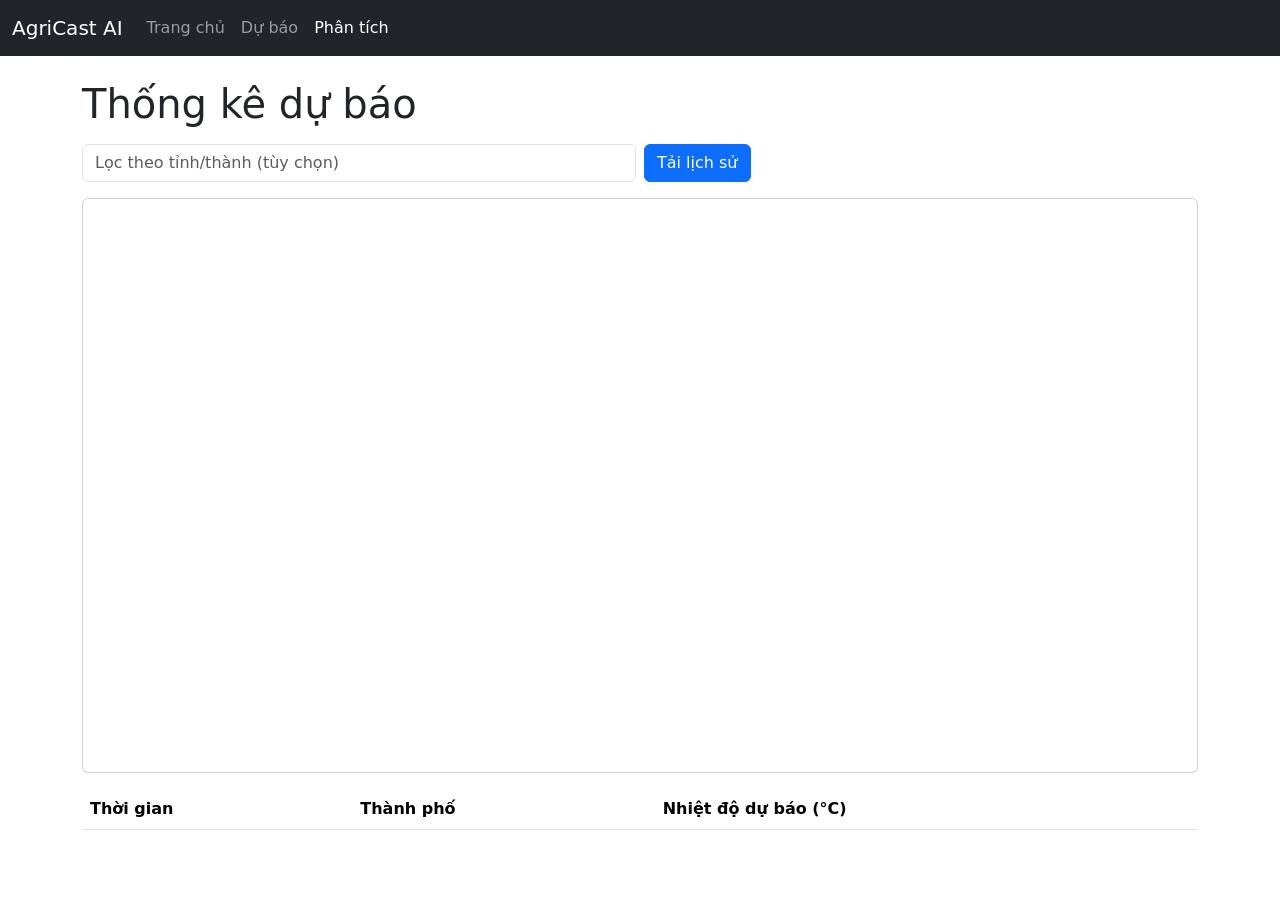
==== frontend/src/pages/analysis.html @ 126db07b "xong rồi đó mấy cha mẹ" ====
<!DOCTYPE html>
<html lang="vi">
<head>
  <meta charset="utf-8" />
  <meta name="viewport" content="width=device-width, initial-scale=1" />
  <title>AgriCast AI • Phân tích</title>
  <link href="https://cdn.jsdelivr.net/npm/bootstrap@5.3.3/dist/css/bootstrap.min.css" rel="stylesheet">
  <script>
    if (location.hostname && location.hostname !== 'localhost') {
      window.API_BASE = 'http://' + location.hostname + ':5000/api';
    }
  </script>
  <script type="module" src="../js/ui.js?v=3"></script>
</head>
<body>
  <nav class="navbar navbar-expand-lg navbar-dark bg-dark">
    <div class="container-fluid">
      <a class="navbar-brand" href="../index.html">AgriCast AI</a>
      <div class="collapse navbar-collapse">
        <ul class="navbar-nav me-auto">
          <li class="nav-item"><a class="nav-link" href="../index.html">Trang chủ</a></li>
          <li class="nav-item"><a class="nav-link" href="./forecast.html">Dự báo</a></li>
          <li class="nav-item"><a class="nav-link active" href="./analysis.html">Phân tích</a></li>
          
        </ul>
      </div>
    </div>
  </nav>

  <div class="container py-4">
    <h1 class="mb-3">Thống kê dự báo</h1>
    <form id="historyForm" class="row g-2 mb-3">
      <div class="col-sm-6">
        <input class="form-control" type="text" name="city" placeholder="Lọc theo tỉnh/thành (tùy chọn)" />
      </div>
      <div class="col-auto">
        <button class="btn btn-primary" type="submit">Tải lịch sử</button>
      </div>
    </form>
    <p id="error" class="text-danger"></p>

    <div class="card p-3 mb-3">
      <canvas id="historyChart" aria-label="Biểu đồ lịch sử dự báo"></canvas>
    </div>

    <div class="table-responsive">
      <table class="table table-striped">
        <thead>
          <tr>
            <th>Thời gian</th>
            <th>Thành phố</th>
            <th>Nhiệt độ dự báo (°C)</th>
          </tr>
        </thead>
        <tbody id="historyTableBody"></tbody>
      </table>
    </div>
  </div>

  <script src="https://cdn.jsdelivr.net/npm/bootstrap@5.3.3/dist/js/bootstrap.bundle.min.js"></script>
  <script>
    const hb = (window.API_BASE || 'http://localhost:5000/api').replace('/api','/health');
    fetch(hb).then(r=>r.json()).then(d=>{
      const badge=document.createElement('div');
      badge.style="position:fixed;top:10px;right:10px;padding:6px 10px;border-radius:6px;font-weight:bold;color:#fff;z-index:9999;background:"+(d.weatherapi==='ok'?'#16a34a':'#dc2626');
      badge.textContent=d.weatherapi==='ok'?'🟢 Backend OK':'🔴 Backend Fail';
      document.body.appendChild(badge);
    }).catch(()=>{});
  </script>
</body>
</html>
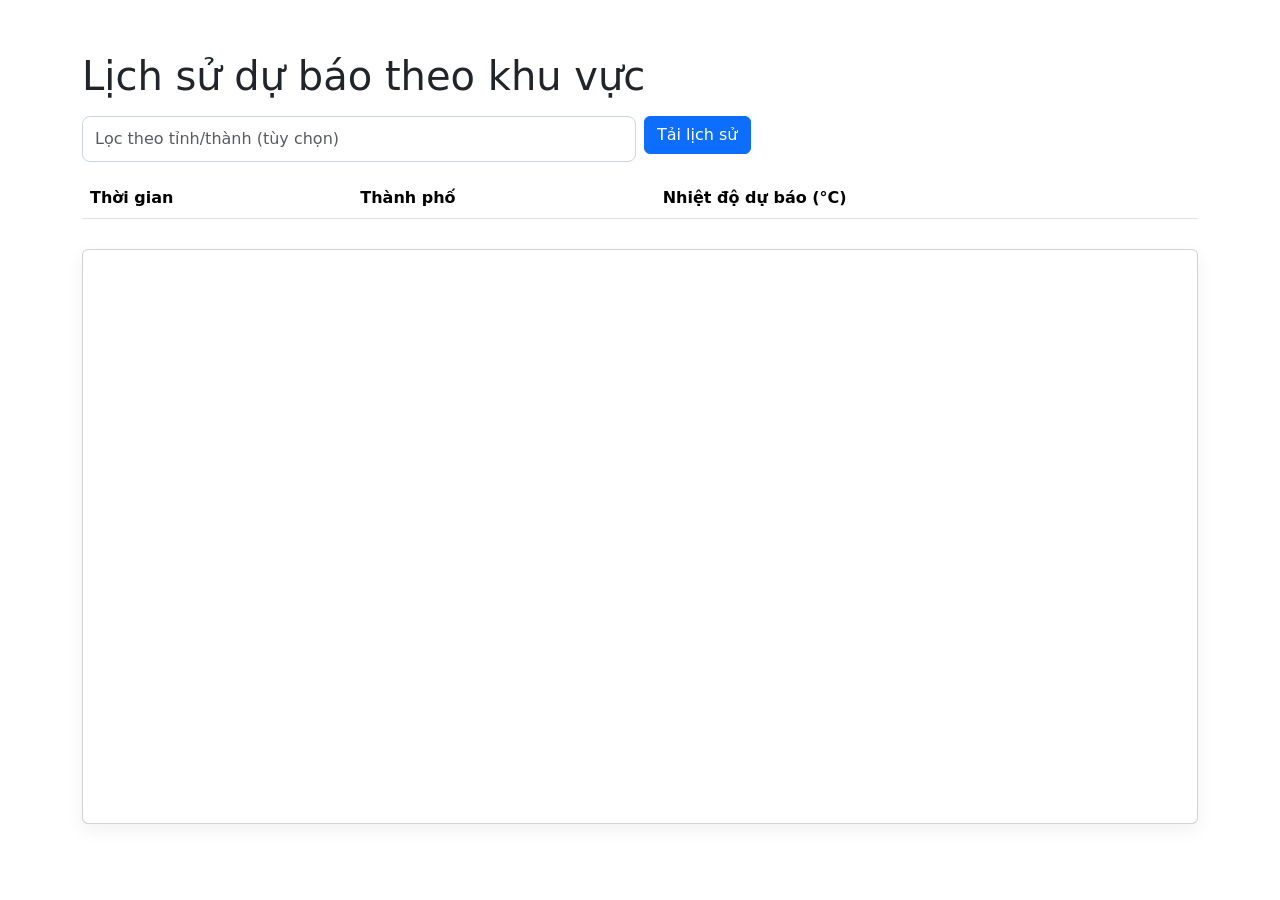
==== commit 7fd2ee07: "thiếu cái chat" ====
--- a/frontend/src/pages/analysis.html
+++ b/frontend/src/pages/analysis.html
@@ -3,7 +3,8 @@
 <head>
   <meta charset="utf-8" />
   <meta name="viewport" content="width=device-width, initial-scale=1" />
-  <title>AgriCast AI • Phân tích</title>
+  <title>AgriCast AI • Lịch sử</title>
+  <link rel="stylesheet" href="../styles/main.css" />
   <link href="https://cdn.jsdelivr.net/npm/bootstrap@5.3.3/dist/css/bootstrap.min.css" rel="stylesheet">
   <script>
     if (location.hostname && location.hostname !== 'localhost') {
@@ -11,24 +12,13 @@
     }
   </script>
   <script type="module" src="../js/ui.js?v=3"></script>
+  <script defer src="/js/navbar.js"></script>
 </head>
 <body>
-  <nav class="navbar navbar-expand-lg navbar-dark bg-dark">
-    <div class="container-fluid">
-      <a class="navbar-brand" href="../index.html">AgriCast AI</a>
-      <div class="collapse navbar-collapse">
-        <ul class="navbar-nav me-auto">
-          <li class="nav-item"><a class="nav-link" href="../index.html">Trang chủ</a></li>
-          <li class="nav-item"><a class="nav-link" href="./forecast.html">Dự báo</a></li>
-          <li class="nav-item"><a class="nav-link active" href="./analysis.html">Phân tích</a></li>
-          
-        </ul>
-      </div>
-    </div>
-  </nav>
+  <div id="navbar"></div>
 
   <div class="container py-4">
-    <h1 class="mb-3">Thống kê dự báo</h1>
+    <h1 class="mb-3">Lịch sử dự báo theo khu vực</h1>
     <form id="historyForm" class="row g-2 mb-3">
       <div class="col-sm-6">
         <input class="form-control" type="text" name="city" placeholder="Lọc theo tỉnh/thành (tùy chọn)" />
@@ -38,12 +28,7 @@
       </div>
     </form>
     <p id="error" class="text-danger"></p>
-
-    <div class="card p-3 mb-3">
-      <canvas id="historyChart" aria-label="Biểu đồ lịch sử dự báo"></canvas>
-    </div>
-
-    <div class="table-responsive">
+        <div class="table-responsive">
       <table class="table table-striped">
         <thead>
           <tr>
@@ -55,6 +40,12 @@
         <tbody id="historyTableBody"></tbody>
       </table>
     </div>
+
+    <div class="card p-3 mb-3">
+      <canvas id="historyChart" aria-label="Biểu đồ lịch sử dự báo"></canvas>
+    </div>
+
+
   </div>
 
   <script src="https://cdn.jsdelivr.net/npm/bootstrap@5.3.3/dist/js/bootstrap.bundle.min.js"></script>
@@ -63,7 +54,7 @@
     fetch(hb).then(r=>r.json()).then(d=>{
       const badge=document.createElement('div');
       badge.style="position:fixed;top:10px;right:10px;padding:6px 10px;border-radius:6px;font-weight:bold;color:#fff;z-index:9999;background:"+(d.weatherapi==='ok'?'#16a34a':'#dc2626');
-      badge.textContent=d.weatherapi==='ok'?'🟢 Backend OK':'🔴 Backend Fail';
+      badge.textContent=d.weatherapi==='ok'?'🟢 ':'🔴 Backend lỗi';
       document.body.appendChild(badge);
     }).catch(()=>{});
   </script>
--- a/frontend/src/styles/main.css
+++ b/frontend/src/styles/main.css
@@ -0,0 +1,135 @@
+/* Global bright theme (fixed) */
+body {
+  font-family: system-ui, -apple-system, Segoe UI, Roboto, Arial, sans-serif;
+  margin: 0;
+  padding: 0;
+  background: #f6f7fb;
+  color: #1f2937; /* text màu xám đậm dễ đọc */
+}
+
+/* Navbar */
+.nav {
+  padding: 14px 18px;
+  background: #ffffff;
+  position: sticky;
+  top: 0;
+  z-index: 100;
+  border-bottom: 1px solid #e5e7eb;
+}
+.nav-list {
+  display: flex;
+  gap: 16px;
+  align-items: center;
+  margin: 0;
+  padding: 0;
+  list-style: none;
+}
+.nav-spacer { flex: 1; }
+
+.nav a,
+.nav .nav-link {
+  color: #0aad55; /* xanh lá nông nghiệp */
+  text-decoration: none;
+  font-weight: 500;
+}
+.nav a:hover {
+  color: #dce3df;
+}
+
+/* Layout */
+.container {
+  max-width: 1140px;
+  margin: 28px auto;
+  padding: 0 18px;
+}
+
+/* Hero Section */
+.hero {
+  display: flex;
+  gap: 28px;
+  align-items: center;
+  justify-content: space-between;
+}
+.hero .hero-text { flex: 1 1 48%; }
+.hero .hero-text h1 {
+  font-size: 44px;
+  color: #0a613d; /* xanh đậm */
+  line-height: 1.2;
+  margin-bottom: 8px;
+}
+.hero .hero-text p {
+  font-size: 18px;
+  color: #0a613d;
+  margin: 0 0 16px;
+}
+.hero .hero-cta {
+  display: flex;
+  gap: 12px;
+  align-items: center;
+  margin-top: 8px;
+}
+.hero .hero-illustration {
+  flex: 1 1 52%;
+  display: flex;
+  justify-content: flex-end;
+}
+.hero .hero-illustration .hero-box {
+  width: 100%;
+  max-width: 560px;
+  background: #ffffff;
+  border: 1px solid #d2eae1;
+  border-radius: 16px;
+  box-shadow: 0 12px 28px rgba(0, 128, 70, 0.18);
+  padding: 10px;
+}
+.hero .hero-illustration img {
+  width: 100%;
+  height: auto;
+  border-radius: 12px;
+}
+
+@media (max-width: 992px) {
+  .hero { flex-direction: column; gap: 20px; }
+  .hero .hero-text h1 { font-size: 36px; }
+  .hero .hero-illustration { justify-content: center; }
+}
+
+/* Cards */
+.card {
+  background: #ffffff;
+  border-radius: 12px;
+  padding: 18px;
+  margin: 14px 0;
+  border: 1px solid #eaecef;
+  box-shadow: 0 6px 18px rgba(0,0,0,0.06);
+}
+.card .text-muted { color: #0a613d; }
+
+/* Inputs & Buttons */
+.input,
+input.form-control {
+  padding: 10px 12px;
+  border-radius: 8px;
+  border: 1px solid #cbd5e1;
+  background: #ffffff;
+  color: #1f2937;
+}
+.button {
+  padding: 10px 14px;
+  border-radius: 10px;
+  border: 1px solid #0aad55;
+  background: #0aad55;
+  color: #ffffff;
+  cursor: pointer;
+  box-shadow: 0 6px 14px rgba(0,128,70,0.25);
+}
+.button:hover {
+  background: #0b9a4c;
+  border-color: #0b9a4c;
+}
+
+/* Utility */
+pre { white-space: pre-wrap; }
+#chart { max-width: 700px; }
+.error { color: #dc2626; }
+.d-none { display: none !important; }
